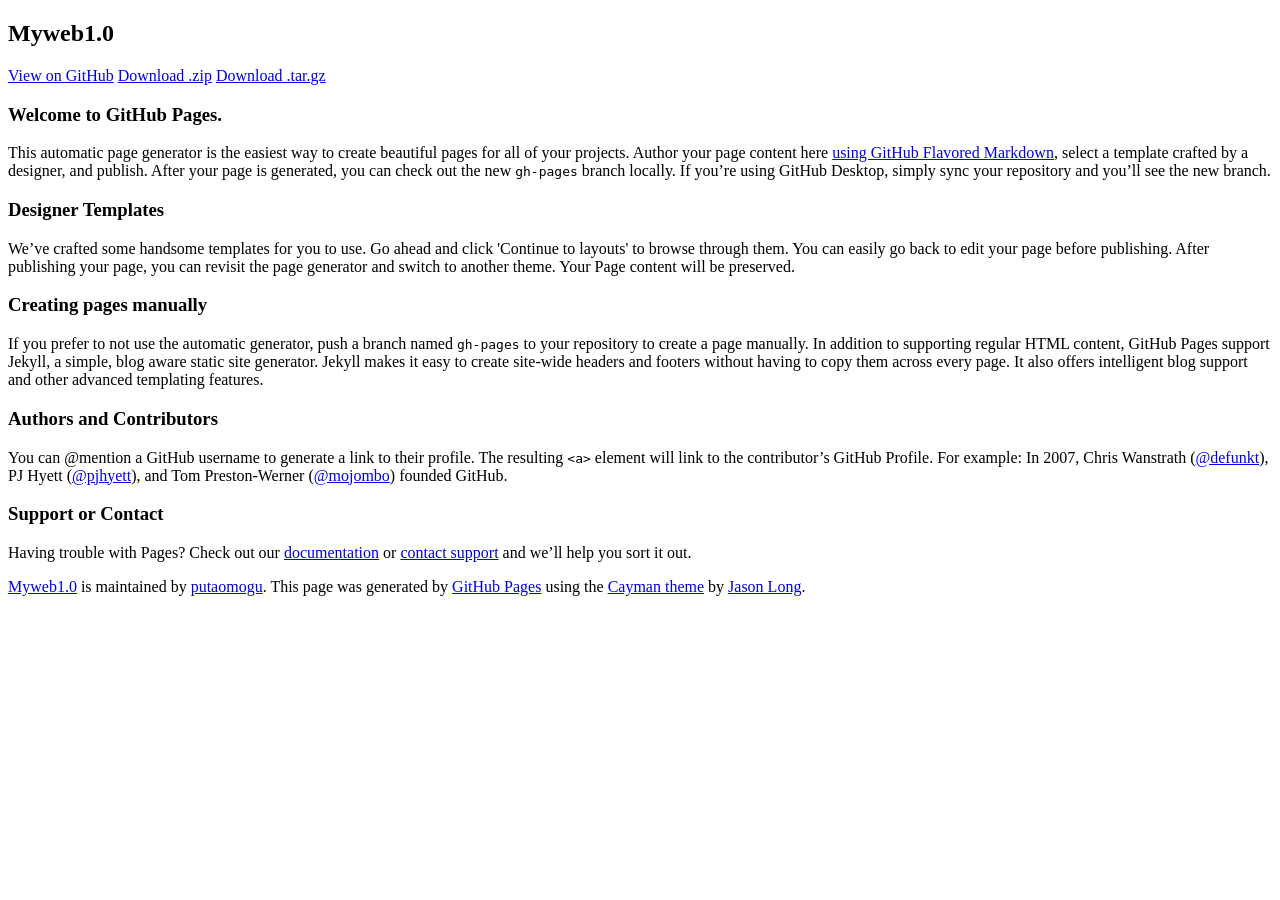
==== index.html @ 84a1b8d9 "Create gh-pages branch via GitHub" ====
<!DOCTYPE html>
<html lang="en-us">
  <head>
    <meta charset="UTF-8">
    <title>Myweb1.0 by putaomogu</title>
    <meta name="viewport" content="width=device-width, initial-scale=1">
    <link rel="stylesheet" type="text/css" href="stylesheets/normalize.css" media="screen">
    <link href='https://fonts.googleapis.com/css?family=Open+Sans:400,700' rel='stylesheet' type='text/css'>
    <link rel="stylesheet" type="text/css" href="stylesheets/stylesheet.css" media="screen">
    <link rel="stylesheet" type="text/css" href="stylesheets/github-light.css" media="screen">
  </head>
  <body>
    <section class="page-header">
      <h1 class="project-name">Myweb1.0</h1>
      <h2 class="project-tagline"></h2>
      <a href="https://github.com/putaomogu/myWeb1.0" class="btn">View on GitHub</a>
      <a href="https://github.com/putaomogu/myWeb1.0/zipball/master" class="btn">Download .zip</a>
      <a href="https://github.com/putaomogu/myWeb1.0/tarball/master" class="btn">Download .tar.gz</a>
    </section>

    <section class="main-content">
      <h3>
<a id="welcome-to-github-pages" class="anchor" href="#welcome-to-github-pages" aria-hidden="true"><span aria-hidden="true" class="octicon octicon-link"></span></a>Welcome to GitHub Pages.</h3>

<p>This automatic page generator is the easiest way to create beautiful pages for all of your projects. Author your page content here <a href="https://guides.github.com/features/mastering-markdown/">using GitHub Flavored Markdown</a>, select a template crafted by a designer, and publish. After your page is generated, you can check out the new <code>gh-pages</code> branch locally. If you’re using GitHub Desktop, simply sync your repository and you’ll see the new branch.</p>

<h3>
<a id="designer-templates" class="anchor" href="#designer-templates" aria-hidden="true"><span aria-hidden="true" class="octicon octicon-link"></span></a>Designer Templates</h3>

<p>We’ve crafted some handsome templates for you to use. Go ahead and click 'Continue to layouts' to browse through them. You can easily go back to edit your page before publishing. After publishing your page, you can revisit the page generator and switch to another theme. Your Page content will be preserved.</p>

<h3>
<a id="creating-pages-manually" class="anchor" href="#creating-pages-manually" aria-hidden="true"><span aria-hidden="true" class="octicon octicon-link"></span></a>Creating pages manually</h3>

<p>If you prefer to not use the automatic generator, push a branch named <code>gh-pages</code> to your repository to create a page manually. In addition to supporting regular HTML content, GitHub Pages support Jekyll, a simple, blog aware static site generator. Jekyll makes it easy to create site-wide headers and footers without having to copy them across every page. It also offers intelligent blog support and other advanced templating features.</p>

<h3>
<a id="authors-and-contributors" class="anchor" href="#authors-and-contributors" aria-hidden="true"><span aria-hidden="true" class="octicon octicon-link"></span></a>Authors and Contributors</h3>

<p>You can @mention a GitHub username to generate a link to their profile. The resulting <code>&lt;a&gt;</code> element will link to the contributor’s GitHub Profile. For example: In 2007, Chris Wanstrath (<a href="https://github.com/defunkt" class="user-mention">@defunkt</a>), PJ Hyett (<a href="https://github.com/pjhyett" class="user-mention">@pjhyett</a>), and Tom Preston-Werner (<a href="https://github.com/mojombo" class="user-mention">@mojombo</a>) founded GitHub.</p>

<h3>
<a id="support-or-contact" class="anchor" href="#support-or-contact" aria-hidden="true"><span aria-hidden="true" class="octicon octicon-link"></span></a>Support or Contact</h3>

<p>Having trouble with Pages? Check out our <a href="https://help.github.com/pages">documentation</a> or <a href="https://github.com/contact">contact support</a> and we’ll help you sort it out.</p>

      <footer class="site-footer">
        <span class="site-footer-owner"><a href="https://github.com/putaomogu/myWeb1.0">Myweb1.0</a> is maintained by <a href="https://github.com/putaomogu">putaomogu</a>.</span>

        <span class="site-footer-credits">This page was generated by <a href="https://pages.github.com">GitHub Pages</a> using the <a href="https://github.com/jasonlong/cayman-theme">Cayman theme</a> by <a href="https://twitter.com/jasonlong">Jason Long</a>.</span>
      </footer>

    </section>

  
  </body>
</html>
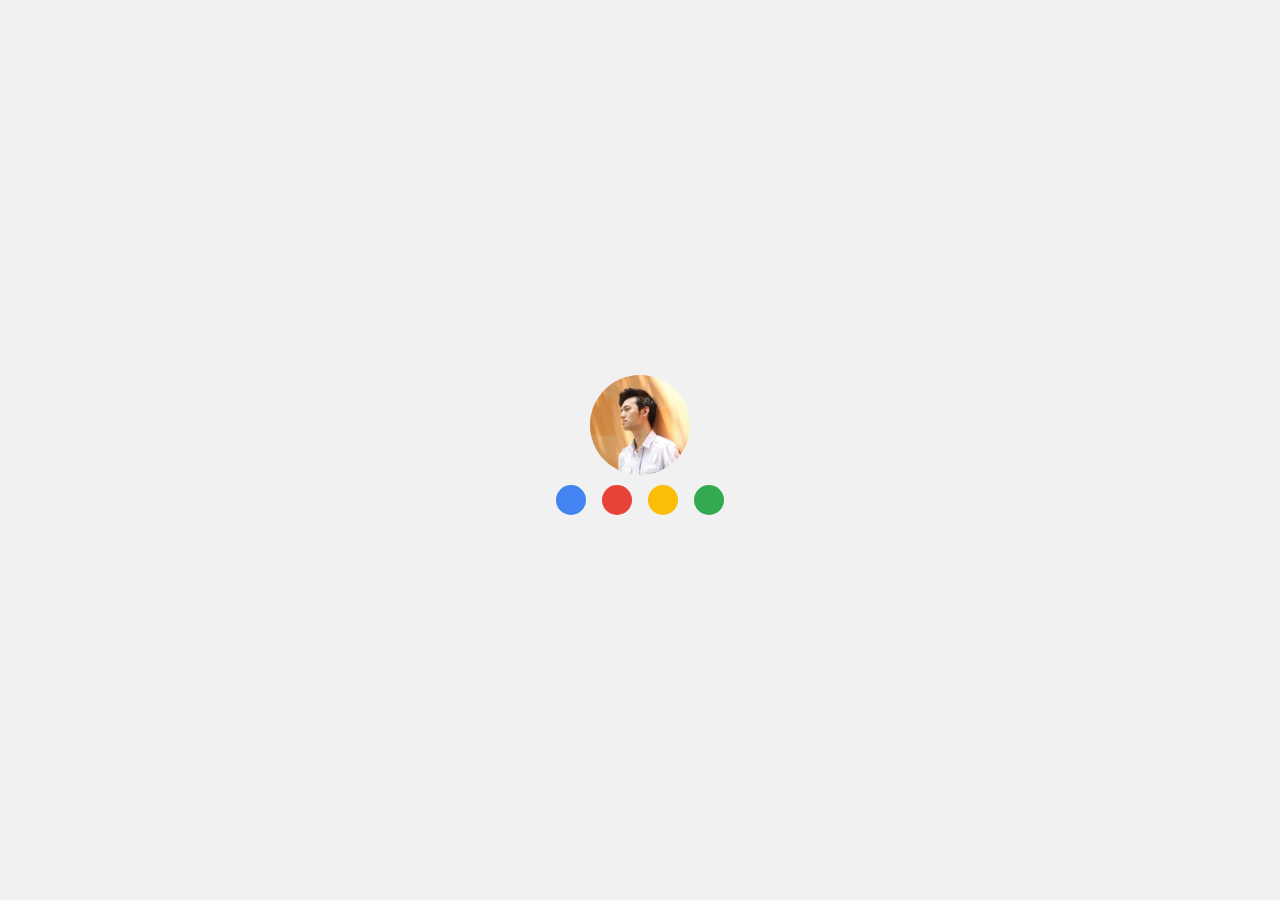
==== commit a3bc7955: "修改首页" ====
--- a/index.html
+++ b/index.html
@@ -1,57 +1,241 @@
-<!DOCTYPE html>
-<html lang="en-us">
-  <head>
-    <meta charset="UTF-8">
-    <title>Myweb1.0 by putaomogu</title>
-    <meta name="viewport" content="width=device-width, initial-scale=1">
-    <link rel="stylesheet" type="text/css" href="stylesheets/normalize.css" media="screen">
-    <link href='https://fonts.googleapis.com/css?family=Open+Sans:400,700' rel='stylesheet' type='text/css'>
-    <link rel="stylesheet" type="text/css" href="stylesheets/stylesheet.css" media="screen">
-    <link rel="stylesheet" type="text/css" href="stylesheets/github-light.css" media="screen">
-  </head>
-  <body>
-    <section class="page-header">
-      <h1 class="project-name">Myweb1.0</h1>
-      <h2 class="project-tagline"></h2>
-      <a href="https://github.com/putaomogu/myWeb1.0" class="btn">View on GitHub</a>
-      <a href="https://github.com/putaomogu/myWeb1.0/zipball/master" class="btn">Download .zip</a>
-      <a href="https://github.com/putaomogu/myWeb1.0/tarball/master" class="btn">Download .tar.gz</a>
-    </section>
-
-    <section class="main-content">
-      <h3>
-<a id="welcome-to-github-pages" class="anchor" href="#welcome-to-github-pages" aria-hidden="true"><span aria-hidden="true" class="octicon octicon-link"></span></a>Welcome to GitHub Pages.</h3>
-
-<p>This automatic page generator is the easiest way to create beautiful pages for all of your projects. Author your page content here <a href="https://guides.github.com/features/mastering-markdown/">using GitHub Flavored Markdown</a>, select a template crafted by a designer, and publish. After your page is generated, you can check out the new <code>gh-pages</code> branch locally. If you’re using GitHub Desktop, simply sync your repository and you’ll see the new branch.</p>
-
-<h3>
-<a id="designer-templates" class="anchor" href="#designer-templates" aria-hidden="true"><span aria-hidden="true" class="octicon octicon-link"></span></a>Designer Templates</h3>
-
-<p>We’ve crafted some handsome templates for you to use. Go ahead and click 'Continue to layouts' to browse through them. You can easily go back to edit your page before publishing. After publishing your page, you can revisit the page generator and switch to another theme. Your Page content will be preserved.</p>
-
-<h3>
-<a id="creating-pages-manually" class="anchor" href="#creating-pages-manually" aria-hidden="true"><span aria-hidden="true" class="octicon octicon-link"></span></a>Creating pages manually</h3>
-
-<p>If you prefer to not use the automatic generator, push a branch named <code>gh-pages</code> to your repository to create a page manually. In addition to supporting regular HTML content, GitHub Pages support Jekyll, a simple, blog aware static site generator. Jekyll makes it easy to create site-wide headers and footers without having to copy them across every page. It also offers intelligent blog support and other advanced templating features.</p>
-
-<h3>
-<a id="authors-and-contributors" class="anchor" href="#authors-and-contributors" aria-hidden="true"><span aria-hidden="true" class="octicon octicon-link"></span></a>Authors and Contributors</h3>
-
-<p>You can @mention a GitHub username to generate a link to their profile. The resulting <code>&lt;a&gt;</code> element will link to the contributor’s GitHub Profile. For example: In 2007, Chris Wanstrath (<a href="https://github.com/defunkt" class="user-mention">@defunkt</a>), PJ Hyett (<a href="https://github.com/pjhyett" class="user-mention">@pjhyett</a>), and Tom Preston-Werner (<a href="https://github.com/mojombo" class="user-mention">@mojombo</a>) founded GitHub.</p>
-
-<h3>
-<a id="support-or-contact" class="anchor" href="#support-or-contact" aria-hidden="true"><span aria-hidden="true" class="octicon octicon-link"></span></a>Support or Contact</h3>
-
-<p>Having trouble with Pages? Check out our <a href="https://help.github.com/pages">documentation</a> or <a href="https://github.com/contact">contact support</a> and we’ll help you sort it out.</p>
-
-      <footer class="site-footer">
-        <span class="site-footer-owner"><a href="https://github.com/putaomogu/myWeb1.0">Myweb1.0</a> is maintained by <a href="https://github.com/putaomogu">putaomogu</a>.</span>
-
-        <span class="site-footer-credits">This page was generated by <a href="https://pages.github.com">GitHub Pages</a> using the <a href="https://github.com/jasonlong/cayman-theme">Cayman theme</a> by <a href="https://twitter.com/jasonlong">Jason Long</a>.</span>
-      </footer>
-
-    </section>
-
-  
-  </body>
-</html>
+<!DOCTYPE html>
+<html>
+ <head>
+   <title>张克贵</title>
+   <meta charset="utf-8">
+   <meta http-equiv="X-UA-Compatible" content="IE=edge"/>
+   <meta name="viewport" content="width=device-width initial-scale=1.0 user-scalable=no maximum-scale=1.0 minimun-scale=1.0">
+   <link rel="stylesheet" type="text/css" href="style/normalize.css">
+   <link rel="stylesheet" type="text/css" href="style/myinfo.css">
+   <link rel="stylesheet" type="text/css" href="style/anim.css">
+   <link rel="stylesheet" type="text/css" href="style/mobile.css">
+   <script type="text/javascript" src="js/jquery-2.0.3.min.js"></script>
+   <script type="text/javascript" src="js/my.js"></script>
+   <script type="text/javascript" src="js/basic.js"></script>
+   <script type="text/javascript" src="js/prefixfree.min.js"></script>
+   <script type="text/javascript">
+       var deviceWidth=document.documentElement.clientWidth;
+       if(deviceWidth>640){
+          deviceWidth=640;
+       }
+       document.documentElement.style.fontSize=deviceWidth/6.4+"px";
+   </script>
+ </head>
+ <body>
+    <div class="wrapper">
+       <div class="loading">
+          <div class="photo"></div>
+          <div class="dots">
+              <ul>
+              	<li class="li_dot_b"><span class="dot1"></span></li>
+              	<li class="li_dot_r"><span class="dot2"></span></li>
+              	<li class="li_dot_y"><span class="dot3"></span></li>
+              	<li class="li_dot_g"><span class="dot4"></span></li>
+              </ul>
+          </div> 
+       </div>
+       <div class="main-container">
+            <div class="header">
+               <div class="top-logo">
+                   <img src="image/top.png">
+               </div>
+               <ul class="nav clearfix">
+                 <li><a href="javascript:void(0)" id="page4" class="menu" data-icon="W">联系</a><!--联系-->
+                </li>
+                 <li><a href="javascript:void(0)" id="page3" class="menu" data-icon="Z">经历</a><!--经历-->
+                  <span class="dividing"></span>
+                </li>
+                 <li><a href="javascript:void(0)" id="page2" class="menu" data-icon="A">个人</a><!--基本信息-->
+                  <span class="dividing"></span>
+                </li>
+                <li>
+                  <a href="javascript:void(0)" id="page1" class="menu active" data-icon="H">首页</a><!--首页-->
+                  <span class="dividing"></span>
+                </li>                 
+              </ul>
+            </div>
+            <div class="content">
+                <!--page1-->
+                <div class="page-panel page1 show">
+                    <div class="top-corner">zkg</div>
+                    <div class="content-l">
+                         <div class="index-cirle cirle"></div>
+                         <div class="s-cirle s-cirle-1 cirle">0101</div>
+                         <div class="s-cirle s-cirle-2 cirle">404</div>
+                         <div class="s-cirle s-cirle-3 cirle">bug</div>
+                         <div class="s-cirle s-cirle-4 cirle">object</div>
+                         <div class="line line1">
+                           <p class="text">程序猿</p>
+                         </div>
+                         <div class="line line2">
+                           <p class="text">鼠标键盘</p>
+                         </div>
+                         <div class="line line3">
+                          <p class="text">编码</p>
+                         </div>
+                     </div>
+                     <div class="content-r">
+                          <div class="tips">欢迎</div>
+                          <div class="face" data-icon="y"></div> 
+                          <div class="talk" data-icon="b">
+                              <p>假如生活欺骗了你，</p>
+                              <p>不要悲伤不要心急。</p>
+                              <p>《代码大全》会一直陪伴着你</p>                                                      
+                          </div>
+                     </div>
+                     <div class="word word1">hello world</div>
+                </div> 
+                <!--page2-->
+                <div class="page-panel page2 hide">
+                     <div class="piano piano-wr">a</div>
+                     <div class="piano piano-wl">b</div>
+                      <div class="piano">c</div>
+                    <div class="piano piano-wr">d</div>
+                     <div class="piano piano-wl">e</div>
+                     <div class="piano piano-wr">g</div>
+                     <div class="piano piano-wl">h</div>
+                     <div class="piano">i</div>
+                     <div class="piano piano-wr">j</div>
+                     <div class="piano piano-wl">l</div>
+                     <div class="piano piano-wr">m</div>
+                     <div class="piano piano-wl">n</div>
+                     <div class="piano">o</div>
+                     <div class="piano piano-wr">r</div>
+                     <div class="piano piano-wl">s</div>
+                     <div class="piano">t</div>
+                     <div class="music-bottom">
+                        <p class="xianpu">
+                            <span class="yinfu">n</span>
+                            <span class="yinfu">q</span>
+                            <span class="yinfu">z</span>
+                            <span class="yinfu">n</span>
+                            <span class="yinfu">r</span>
+                            <span class="yinfu">y</span>
+                            <span class="yinfu">n</span>
+                            <span class="yinfu">s</span>
+                         </p>
+                                                             
+                     </div>
+                     <div class="music-answer hide" id="music_answer"></div>
+                     <div class="huanhu hide" id="huanhu"></div>      
+                </div>
+                <!--page3-->
+                <div class="page-panel page3 hide">
+                    <div class="page3-main">
+                      <div class="panel-bubble">
+                          <div class="bubble bubble1" data-tag="bubble-info-1">
+                            <div class="bubble-top">
+                              </br>
+                              what</br>can</br>i</br>do
+                            </div>
+                            <div class="bubble-tottom"></div>
+                          </div>
+                          <div class="bubble bubble2" data-tag="bubble-info-2">
+                            <div class="bubble-top">
+                              </br>
+                              what</br>did</br>i</br>do
+                            </div>
+                            <div class="bubble-tottom"></div>
+                          </div>
+                          <div class="bubble bubble3" data-tag="bubble-info-3">
+                            <div class="bubble-top">
+                              </br>
+                              what</br>do</br>i</br>want</br>to</br>do
+                            </div>
+                            <div class="bubble-tottom"></div>
+                          </div>
+                      </div>
+                      <div class="book">
+                        <div class="left-l"></div>
+                        <div class="left-r"></div>
+                      </div>
+                    </div>  
+                    <div class="bubble-info bubble-info-1 hide">
+                         <div class="close">X</div>
+                         <div class="bubble-info-content">
+                           <div class="html item tag">html</div>
+                           <div class="item item-o">
+                             <div class="javascript tag">js</div>
+                             <div class="css tag">css</div>
+                           </div>
+                           <div class="android item tag">android</div>
+                         </div>
+                    </div>
+                    <div class="bubble-info bubble-info-2 hide">
+                          <div class="close">X</div>
+                          <div class="bubble-info-content">
+                            <div class="project-item">
+                                <div class="title">荆州电子政务服务一体化平台</div>
+                                <div class="project-i">
+                                     <a href="javascript:void(0)" onclick="alert('没有的，你放弃吧')">全文</a>
+                                </div>
+                            </div>
+                            <div class="project-item">
+                                <div class="title">黄冈网上办事服务平台</div>
+                                <div class="project-i">
+                                     此处省略1000字......
+                                </div>
+                            </div>
+                            <div class="project-item">
+                                <div class="title">湖北省三支一扶信息管理系统</div>
+                                <div class="project-i">
+                                    能不能给我一首歌的时间，容我想想
+                                </div>
+                            </div>
+                          </div>  
+                    </div>
+                    <div class="bubble-info bubble-info-3 hide">
+                          <div class="close">X</div>
+                          <div class="bubble-info-content">
+                            <div class="target html">html5</div>
+                            <div class="target net">移动互联网</div>
+                            <div class="target android-do">android</div>
+                          </div> 
+                    </div>
+                </div>
+                <!--page4-->
+                <div class="page-panel page4 hide">
+                    <div class="wantyou">
+                        <div class="ep contact" id="phone">
+                          <p>正常版</p>
+                          <div class="see">
+                            <a href="download/resume-normal.docx">下载</a>
+                         </div>
+                       </div>
+                       <div class="resume contact" id="resume">
+                          <p>淘宝版</p>
+                          <div class="see">
+                            <a href="download/taobao-resume.pdf">下载</a>
+                        </div>
+                       </div>
+                       <div class="app contact" id="app">
+                          <p>安卓版</p>
+                          <div class="see">
+                            <a href="download/MyApp.apk">下载</a> 
+                          </div>
+                      </div>
+                    </div>
+                    <div class="wantyou-tip wantyou-h">
+                        <h1>I WANT YOU!</h1>
+                    </div>
+                    <div class="want-button wantyou-h" id="want">YES</div>
+                </div>
+               </div>              
+               <div id="click-effect-mask" class="click-effect"></div>    
+         </div>
+         <!--end of content-->
+    </div>
+    <!--end of main-container-->
+ </body>
+ <script type="text/javascript">
+    $(document).ready(function(){
+         if(!!window.ActiveXObject || "ActiveXObject" in window){ 
+           $("#wrapper").remove();
+           document.write("<h1>不要用IE，说了不要用</h1>");
+         } 
+         else{
+          my.init();
+         }        
+     });
+ </script>
+</html>
--- a/style/myinfo.css
+++ b/style/myinfo.css
@@ -0,0 +1,1016 @@
+html,body,.wrapper{
+	height: 100%;
+	width: 100%;
+}
+p{
+    margin: 0px;
+    padding:0px;
+}
+@font-face{
+    font-family: "orange";
+    src:url("orange juice 2.0.ttf") format("truetype");
+    font-weight: normal;
+    font-style: normal;
+}
+@font-face{
+	font-family: "heydings_icons";
+	src:url("heydings_icons.ttf") format("truetype");
+	font-weight: normal;
+    font-style: normal;
+}
+@font-face{
+	font-family: "music";
+	src:url("musicele.ttf") format("truetype");
+	font-weight: normal;
+    font-style: normal;
+}
+body{
+	overflow: hidden;
+    font-family: "Helvetica neue",Helvetica,Tahoma,"lantinghei sc","Microsoft Yahei", sans-serif;
+    color: #333;
+    background-color: #f1f1f1;
+    -webkit-font-smoothing: antialiased;
+}
+.loading{
+    position: absolute;
+    left: 50%;
+    top:50%;
+    transform:translate(-92px,-75px);
+}
+.photo{
+	width: 100px;
+    height: 100px;
+    background: url("../image/photo.jpg") no-repeat;
+    border-radius: 50%;
+    background-size: cover;
+    margin: 0 auto;   
+    animation:photo_show 0.4s ease-in-out;
+}
+.photo_hide{	
+    animation:photo_hide 0.6s ease-in-out 1s both;
+}
+.dots{
+	margin: 10px 0;
+}
+.dots ul:after{
+	content: "";
+	display: block;
+	width: 100%;
+	height: 0;
+	clear: both;
+}
+.dots ul{
+    width: 184px;
+    list-style: none;
+    margin: 0;
+    padding: 0;
+}
+.dots ul li{
+	float: left;
+	margin: 0 8px;
+	transition:all 0.5s linear;
+}
+.dots ul li span{
+    display: block;
+    width: 30px;
+    height: 30px;
+    border-radius: 50%;
+    transition:transform 3s ease-in;
+}
+/*原点跳动*/
+.li_dot_b{
+    animation:dot_jump 2000ms linear 1000ms infinite;
+}
+.li_dot_r{
+    animation:dot_jump 2000ms linear 1300ms infinite;
+}
+.li_dot_y{
+    animation:dot_jump 2000ms linear 1600ms infinite;
+}
+.li_dot_g{
+    animation:dot_jump 2000ms linear 1900ms infinite;
+}
+/*原点移动出屏幕*/
+.li_dot_b_roll{
+    animation:dot_roll 800ms ease-in 700ms both;
+}
+.li_dot_r_roll{
+    animation:dot_roll 800ms ease-in 500ms both;
+}
+.li_dot_y_roll{
+    animation:dot_roll 800ms ease-in 300ms both;
+}
+.li_dot_g_roll{
+    animation:dot_roll 800ms ease-in 100ms both;
+}
+.dot1{
+	background-color: #4284F1;
+	animation:dot_show 500ms linear 200ms both;
+}
+.dot2{
+	background-color: #E94236;
+	animation:dot_show 500ms linear 400ms both;
+}
+.dot3{
+	background-color: #FBBD06;
+	animation:dot_show 500ms linear 600ms both;
+}
+.dot4{
+	background-color: #33A952;
+	animation:dot_show 500ms linear 800ms both;
+}
+.main-container{
+    position: relative;
+    width: 100%;
+    height: 100%;
+	opacity: 0;	
+    transition:transform 1s ease-in-out 0s;
+    transform:translateX(-100%);
+    display: -webkit-box;
+    display: -moz-box;
+    display: -ms-box;
+    display: -ms-flexbox;
+    display: -o-box;
+    display: box;
+    -webkit-box-orient: vertical;
+    -moz-box-orient: vertical;
+    -ms-box-orient: vertical;
+    -o-box-orient: vertical;
+    box-orient: vertical;
+}
+.main-container_show{    
+    transform:translate(0%);
+    opacity: 1;
+}
+.header{
+	padding: 5px 0px;
+    font-size: 0.3rem;
+	background-color: #343434;	
+    transform:translateX(-100%);
+    display: flex;
+    justify-content: space-between;
+    align-items: center;
+}
+.header .top-logo img{
+    width: 1.2rem;
+    margin: 0.1rem 0;
+}
+.content{	
+    -webkit-box-flex:1;
+    -moz-box-flex:1;
+    -ms-box-flex:1;
+    -o-box-flex:1;
+    box-flex:1;
+    flex:1;
+    transform:translateX(-100%);
+	overflow: hidden;
+   /* height: 100%;*/
+}
+.page-panel{
+    position: absolute;
+    display: flex;
+    left: 0;
+    top: 0;
+    bottom: 0;
+    right: 0;
+    opacity: 0;
+    overflow: hidden;
+    background-color: #fff;
+}
+.page1{
+	opacity: 1;
+    z-index: 20;
+    flex-direction: column;
+    background-color: #f7f7f7;
+}
+.page1 .content-r .talk p{
+     font-size: 0.25rem;
+}
+.page2{
+   justify-content: center;
+   align-items: flex-start;
+   flex-wrap:wrap;
+   z-index: 19;
+   flex-direction: column;
+}
+.page2 .piano{
+	position: relative;
+    width: 2.5rem;
+    height: 0.48rem;  
+    background-color: #000;
+    color: #fff;
+    font-size: 25px;
+    display: flex;
+    border-bottom: 1px solid #fff;
+    align-items: flex-end;
+    flex-direction: column;
+    justify-content: flex-end;
+}
+.page2 .piano-wl:before{
+   content: "";
+   display: block;
+   position: absolute;
+   background-color: #fff;
+   top:0;
+   left: 0;
+   width: 60%;
+   height: 40%;
+} 
+.page2 .piano-wr:after{
+   content: "";
+   display: block;
+   position: absolute;
+   background-color: #fff;
+   width: 60%;
+   height: 40%;
+   bottom: 0;
+   left: 0;
+   top: 60%;
+}
+.page2 .music-bottom{
+    position: absolute;
+    right: 10px;
+    top: 0px;
+    width: 1rem;
+    left: initial;
+    text-align: center;
+}
+.page2 .piano:hover{
+	background-color: #585353;
+	cursor: pointer;
+}
+.xianpu{
+	font-family: "music";
+    text-align: center;
+    bottom: 0px;
+    color: #B33A3A;
+    font-size: 18px;
+}
+.music-answer{
+    position: absolute;
+    text-align: center;
+    bottom: 0.6rem;
+    height: 1rem;
+    line-height: 1rem;
+    left: 50%;   
+    transform:translateX(-1.5rem);
+    z-index: 999;
+    color: #217EA7;
+    font-weight: bold;
+    font-size: 60%;
+    background-color: transparent;  
+    transition:transform 0.5s ease 0s;
+}
+.music-answer.hide{
+    transform:translate(-1.5rem,180%);
+}
+.music-answer.show{
+    opacity: 1;   
+    transform:translate(-1.5rem,0%);
+}
+.huanhu{
+    transition:transform 0.5s ease 0s;
+    height: 70px;
+    position: absolute;
+    width: 100%;
+    left: 0px;
+    bottom: 0px; 
+    background: url("../image/huanhu.jpg") repeat-x;
+}
+.huanhu.hide{
+    transform: translateY(100%);
+}
+.huanhu.show{
+    opacity: 1; 
+    transform: translateY(0%);
+}
+.xianpu .yinfu{
+    font-family: "music";
+    font-size: 200%;
+    display: inline-block;
+    margin:15px;
+    transition:transform 0.5s ease 0s;
+}
+.page3{
+    z-index: 18; 
+    perspective: 800;
+    -webkit-perspective: 800;
+    -moz-perspective: 800;
+    -o-perspective: 800;
+    -ms-perspective: 800;
+}
+.page3 .page3-main{
+   margin:auto;
+}
+.page3 .panel-bubble{
+   display: flex;
+   justify-content: center;
+   margin-top: 0.5rem;
+}
+.page3 .bubble{
+    margin: 10px;  
+    transform: rotateX(90deg);  
+    transform-origin: bottom;
+    z-index: 7;
+    opacity: 0;
+}
+/*气泡显示*/
+.main-container_show .content .page3.show .bubble1{
+    animation:bubble-show 0.5s ease-in 0.5s both;
+}
+.main-container_show .content .page3.show .bubble2{
+    animation:bubble-show 0.5s ease-in 0.6s both;
+}
+.main-container_show .content .page3.show .bubble3{
+    animation:bubble-show 0.5s ease-in 0.7s both;
+}
+/*气泡隐藏*/
+.main-container_show .content .page3.hide .bubble1{
+    animation:bubble-hide 0.5s ease-in 0s both;
+}
+.main-container_show .content .page3.hide .bubble2{
+    animation:bubble-hide 0.5s ease-in 0s both;
+}
+.main-container_show .content .page3.hide .bubble3{
+    animation:bubble-hide 0.5s ease-in 0s both;
+}
+.page3 .bubble .bubble-top{
+    width: 1.5rem;
+    height: 1.5rem;
+    background-color: #eee;
+    border-radius: 50%;
+    text-align: center;
+    color: #fff;
+    font-size: 25px;  
+    transition:all 0.3s ease 0s;
+    cursor: pointer;
+}
+.page3 .bubble .bubble-tottom{
+    width: 0px;
+    height: 0px;
+    border: 0.75rem solid transparent;
+    border-top: 200px solid #EEEEEE;
+    border-bottom: 0px;
+    margin-top: -43%;
+}
+.page3 .bubble1 .bubble-top{
+    background-color: #8AADC7;
+}
+.page3 .bubble .bubble-top:hover{
+    color:#947272;
+}
+.page3 .bubble-info{
+    width: 94%;
+    height: 94%;
+    margin-left: 3%;
+    margin-top: 3%;
+    z-index: 999;
+    position: absolute;
+    background-color: #EAA4A4;   
+   transition:transform 0.3s ease 0s;
+}
+.page3 .bubble-info-1{ 
+    transform-origin: top left;
+    left: -5%;
+    top: 0%;
+    background-color: #8AADC7;
+}
+.page3 .bubble-info .close{
+    position: absolute;
+    width: 0.3rem;
+    height: 0.3rem;
+    top: -0.1rem;
+    right: -0.1rem;
+    border-radius: 50%;
+    cursor: pointer;
+    font-size: 20px;
+    text-align: center;
+    line-height: 0.3rem;
+    font-family: "heydings_icons";
+    z-index: 99;
+}
+.bubble-info-content{
+    padding: 0.15rem;
+    box-sizing: border-box;
+    height: 100%;
+    flex-direction: column;
+    display: flex;
+    border: 1px solid #F7EAEA;
+}
+.bubble-info-content .item{
+    flex-grow: 1;
+    margin: 2px;
+}
+.bubble-info-content .item-o{
+    display: -webkit-box;
+    display: -moz-box;
+    display: -ms-box;
+    display: -o-box;
+    display: box;
+}
+.bubble-info-content .html{
+    background-color: #F7F7F7;
+    text-align: center;
+    position: relative;
+    background: -webkit-linear-gradient(-135deg,transparent 27px,#f7f7f7 0);
+}
+.bubble-info-content .tag{
+    position: relative;
+    display: flex;
+    justify-content: center;
+    align-items: center;
+}
+.bubble-info-content .tag:after {
+    content: "";
+    display: block;
+    position: absolute;
+    font-size: 12px;
+    bottom: 0px;
+    right: 0px;
+    color: #3F4146;
+}
+.bubble-info-content .javascript{
+    text-align: center;
+    margin-right: 4px;
+    background-color: #F7D5D5;
+    -webkit-box-flex: 1;
+    
+}
+.bubble-info-content .css{
+    text-align: center;
+    background-color: #BCE2EF;
+    -webkit-box-flex: 1;
+}
+.bubble-info-content .android{
+    text-align: center;
+    background: -webkit-linear-gradient(135deg,transparent 27px,#FBE8C7 0);
+}
+.bubble-info-content .project-item{
+   font-size: 22px;
+   flex: 1;
+   display: -webkit-box;
+   -webkit-box-orient: vertical;
+   margin: 2px;
+}
+.bubble-info-content .project-item .title{
+   background-color: #fff;
+   border-radius: 3px 3px 0px 0px;
+}
+.bubble-info-content .project-item .project-i{
+    -webkit-box-flex: 1;
+    border: 1px solid #fff;
+    border-radius: 0px 0px 3px 3px;
+    color: #fff;
+    display: flex;
+    justify-content: center;
+    align-items: center;
+}
+.bubble-info-content .project-item .project-i a{
+    color: #fff;
+}
+.bubble-info-content .target{
+   position: relative;
+   font-size: 45px;
+   flex: 1;
+   background-color: #F9F6F6;
+}
+.bubble-info-content .net:after{
+    content: "";
+    position: absolute;
+    left: 0;
+    top: 0;
+    right: 0;
+    bottom: 0;
+    background-color: #DEC59D;
+    z-index: -1;
+    transform: skewY(-20deg);
+}
+.bubble-info-content .target.html{
+   z-index: 2;
+   text-align: left;
+}
+.bubble-info-content .target.net{
+    z-index: 3;
+    text-align: center;
+    display: flex;
+    justify-content: center;
+    align-items: center;
+}
+.bubble-info-content .target.android-do{
+    z-index: 2;
+    text-align: right;
+    display: flex;
+    justify-content: flex-end;
+    align-items: flex-end;
+}
+.page3 .bubble-info-1 p{
+    font-size: 30px;
+}
+.page3 .bubble-info-1.hide{
+    transform: rotateZ(90deg);
+}
+.page3 .bubble-info-1.show{
+    left: 0%;
+    transform: rotateZ(0deg);
+}
+
+.page3 .bubble-info-2{
+    right: -3%;
+    top: 0%;
+    transform-origin:top right;
+    background-color: #DE9D9D;
+}
+.page3 .bubble-info-2.hide{
+     transform: rotateZ(-90deg);
+}
+.page3 .bubble-info-2.show{
+     right: 3%;
+    transform: rotateZ(0deg);
+}
+
+.page3 .bubble-info-3{
+    right: -3%;
+    top: 0%;
+    transform-origin:top right;
+    background-color: #DEC59D;
+}
+.page3 .bubble-info-3.hide{
+     transform: rotateZ(-90deg);
+}
+.page3 .bubble-info-3.show{
+     right: 3%;
+    transform: rotateZ(0deg);
+}
+.page3 .bubble:hover{
+   transform:scale(1.5);
+}
+.page3 .bubble1 .bubble-tottom{
+    border-top: 2.2rem solid #8AADC7;
+}
+.page3 .bubble2 .bubble-top{
+    background-color: #DE9D9D;
+}
+.page3 .bubble2 .bubble-tottom{
+    border-top: 2.2rem solid #DE9D9D;
+}
+.page3 .bubble3 .bubble-top{
+    background-color: #DEC59D;
+}
+.page3 .bubble3 .bubble-tottom{
+    border-top: 2.2rem solid #DEC59D;
+}
+.page3 .book{
+    transform:rotateX(80deg) translateY(-2rem);
+    transform-style: preserve-3d;
+    z-index: 6;
+}
+.page3 .book:after{
+    content: "";
+    display: block;
+    clear:both;
+}
+.page3 .book .left-l,.page3 .book .left-r{
+    width: 50%;
+    height: 2.2rem;
+    background-color: #A2A2A2;
+    float: left;
+}
+.page3.show .book .left-r{
+	transition:transform 0.6s ease-in 0.3s;
+	transform:rotateY(0deg);
+}
+/*page3隐藏后书合并*/
+.page3.hide .book .left-r{
+	transition:transform 0.6s ease-in 0s;
+	transform:rotateY(-180deg);
+}
+.page3.hide .bubble-info-1.show{
+    transform: rotateZ(90deg);
+}
+.page3.hide .bubble-info-2.show{
+    transform: rotateZ(-90deg);
+}
+.page3.hide .bubble-info-3.show{
+    transform: rotateZ(-90deg);
+}
+.page3 .book .left-r{
+     background-color: #CCC8C8;
+     transform: rotateY(-180deg);
+     transform-origin: 0%;
+}
+.page4{
+    z-index: 17;
+    justify-content: center;
+    align-items: center;
+    flex-direction: column;
+}
+.page4 .wantyou{
+    position: relative;
+    width: 4rem;
+    height: 4rem;
+    background: url("../image/wantyou.jpg");
+    background-size: cover;
+    border-radius: 50%;
+} 
+.page4 .wantyou-tip{
+    margin: 5px;
+}
+.page4 .want-button{
+    width: 1.2rem;
+    height: 1.2rem;
+    text-align: center;
+    line-height: 1.2rem;
+    color: #fff;
+    text-shadow: 2px 2px 3px #501717;
+    font-size: 25px;
+    border-radius: 50%;
+    border: 2px solid #A29292;
+    background-color: #FF5858;
+    background: 
+    radial-gradient(center,circle,#F37979,#DE2A2A);
+    cursor: pointer;
+    transition:all 0.5s ease 0s;
+}
+.page4 .want-button:hover{
+    border:2px solid #CE1E1E;
+    box-shadow: 3px 3px 9px #967C7C;
+    color: #FDB3C3;
+}
+.page4 .contact{
+    text-align: center;
+    color: #fff;
+    width: 1.2rem;
+    height: 1.2rem;
+    top: 50%;
+    left: 50%;  
+    transform: translate(-0.6rem,-0.6rem);
+    line-height: 1.2rem;
+    font-size: 20px;
+    position: absolute;
+    background-color: #1E5C86;
+    border-radius: 50%;
+    opacity: 0;
+    cursor: pointer;
+    transition:all 0.5s ease;
+}
+
+.page4 .contact .see{
+    width: 1.2rem;
+    height: 0.4rem;
+    line-height: 0.4rem;
+    background-color: #58A;
+    bottom: -50%;
+    left: 50%;
+    position: absolute;
+    border-radius: 3px;
+    opacity: 0;
+    font-size: 15px;
+    transform:translate(-0.6rem,0.3rem);
+}
+.page4 .contact .see a{
+    text-decoration: none;
+    color: #fff;
+}
+.page4 .contact .see a:hover{
+    text-decoration: underline;
+    color: #D03981;
+}
+.page4 .contact .see:before{
+    content: "";
+    display: block;
+    width: 0px;
+    height: 0px;
+    border: 0.2rem solid transparent;
+    border-bottom: 0.2rem solid #58A;
+    position: absolute;
+    top: -90%;
+    left: 50%;
+    transform: translateX(-0.2rem);
+}
+
+.main-container_show .page4 .ep.show{
+    opacity: 1;
+    transition:all 0.5s ease 0.2s;
+    transform:translate(-220%,200%);
+}
+.main-container_show .page4 .ep.show .see{
+    transition:all 0.5s ease 0.9s;
+    transform:translate(-0.6rem,0.3rem);
+    opacity: 1;
+}
+.main-container_show .page4 .app.show{
+    opacity: 1;
+    transition:all 0.5s ease 0.3s;
+    transform:translate(-50%,250%);
+}
+.main-container_show .page4 .app.show .see{
+    transition:all 0.5s ease 0.9s;
+    transform:translateY(-0.6rem,0.3rem);
+    opacity: 1;
+}
+.main-container_show .page4 .resume.show{
+    opacity: 1;
+    transition:all 0.5s ease 0.4s;
+    transform: translate(120%,200%);
+}
+.main-container_show .page4 .resume.show .see{
+    transition:all 0.5s ease 0.9s;
+    transform:translate(-0.6rem,0.3rem);
+    opacity: 1;
+}
+.page4 .wantyou-h{
+  transition:all 0.5s ease 0s;
+}
+.page4 .wantyou-h h1{
+    font-size: 30px;
+}
+.main-container_show .page4 .wantyou-hide{
+  opacity: 0;
+  transform:scale(0);
+}
+/*page4隐藏后恢复*/
+.main-container_show .content .page4.hide .ep{
+  transition:all 0.5s ease 0s;
+  transform: translate(150%,-150%);
+  opacity: 0;
+}
+.main-container_show .content .page4.hide .app{
+  transition:all 0.5s ease 0s;
+  transform: translate(0%,-210%);
+  opacity: 0;
+}
+.main-container_show .content .page4.hide .resume{
+  transition:all 0.5s ease 0s;
+  transform: translate(-150%,150%);
+  opacity: 0;
+}
+.main-container_show .content .page4.hide .wantyou-hide{
+  opacity: 1;
+  transform:scale(1);
+}
+.page1.show{
+	animation:page1-show 500ms linear 0ms both;
+}
+.page1.hide{
+	animation:page1-hide 500ms linear 0ms both;
+}
+.page2.show{
+	animation:page2-show 500ms linear 0ms both;
+}
+.page2.hide{
+	animation:page2-hide 500ms linear 0ms both;
+}
+.page3.show{
+	animation:page3-show 500ms linear 0ms both;
+}
+.page3.hide{
+	animation:page3-hide 500ms linear 0ms both;
+}
+.page4.show{
+	animation:page4-show 500ms linear 0ms both;
+}
+.page4.hide{
+	animation:page4-hide 500ms linear 0ms both;
+}
+.content .content-l{
+	flex-grow:1.5;
+	position: relative;
+}
+.page1 .top-corner{
+    width: 2rem;
+    height: 0.45rem;
+    line-height: 0.45rem;
+    position: absolute;
+    top: 0;
+    left: 0;
+    background-color: #D84E5B;
+    color: #fff;
+    font-size: 30px;
+    transform: rotate(-45deg) translate(-25%,-60%);
+    text-align: center;
+    z-index: 999;
+}
+.index-cirle{
+    width: 2rem;
+    height: 2rem;
+    background-color: #40A7DE;
+    transform:translate(-1rem,-1rem);
+    z-index: 5!important;
+    background: url("../image/cxy.jpg");
+    background-size: cover;
+}
+.s-cirle{
+    width: 1.2rem;
+    height: 1.2rem;
+    line-height: 1.2rem;
+	background-color: #40A7DE;
+	color: #fff;
+    font-size: 20px;
+    text-align: center;
+    transform: translate(-0.6rem,-0.6rem);
+}
+.main-container_show .content .show .s-cirle-1{
+    transition:all 500ms ease-in 1000ms;
+    transform:translate(-100%,-220%) rotate(720deg);
+}
+.main-container_show .content .show .s-cirle-2{
+    transition:all 500ms ease-in 1100ms;
+    transform:translate(-220%,-120%) rotate(720deg);
+}
+.main-container_show .content .show .s-cirle-3{
+    transition:all 500ms ease-in 1200ms;
+    transform:translate(-220%,40%) rotate(720deg);
+}
+.main-container_show .content .show .s-cirle-4{
+    transition:all 500ms ease-in 1300ms;
+    transform:translate(-80%,130%) rotate(720deg);
+}
+.main-container_show .page1.show .line1{
+     transform:rotate(-30deg) translate(0.4rem,-0.9rem);
+     opacity: 1;
+}
+.main-container_show .page1.show .line2{
+     opacity: 1;
+}
+.main-container_show .page1.show .line3{
+    transform:rotate(30deg) translate(0.4rem,0.5rem);
+     opacity: 1;
+}
+.line{
+    position: absolute;
+    right: 0px;
+    top:50%;
+    text-align: center;
+    line-height: 0.4rem;
+    width: 1.8rem;
+	transition:all 0.3s ease 2000ms;
+	opacity: 0;
+    transform:translateY(-0.2rem);
+}
+.line1{
+    transform-origin: left bottom;
+    transform:translateY(-0.9rem);
+}
+.line3{
+     transform-origin: left top;
+     transform:translateY(0.5rem);
+}
+.line .text{
+    font-size: 0.3rem;
+    border-bottom: 1px solid #45A6FF;
+}
+.cirle{
+	position: absolute;
+	left: 50%;
+	top:50%;
+	border-radius: 50%;
+	z-index: 4;
+}
+.page1 .content-r{
+    position: relative;
+	flex-grow:0.5;
+	display: flex;
+	justify-content: center;
+    align-items: center;
+    box-sizing: border-box;
+}
+.page1 .word{
+     position: absolute;
+     font-family: "orange";
+     font-size: 500%;
+     transition:all 0.5s ease 0.6s;
+}
+.page1 .word1{
+    color: #373737;
+    z-index: -1;
+    right: 0.2rem;
+    bottom: 0.2rem;
+    opacity: 0.3;
+    font-size: 35px;
+}
+.page1 .content-r .tips{   
+    position: absolute;
+    right: 0;
+    top: 15%;
+    width: 1rem;
+    height: 1rem;
+    font-size: 18px;
+    text-align: center;
+    line-height: 1rem;
+    transform: rotate(-30deg);
+}
+.page1 .content-r .tips:after{
+    content: "b";
+    left: 0;
+    right: 0;
+    top: 0;
+    bottom: 0;
+    position: absolute;
+    font-size: 1rem;
+    font-family:"heydings_icons";
+}
+.page1 .content-r .face{
+   font-size: 0.8rem;
+}
+.page1 .content-r .face:after{
+	transform: rotateX(90deg);
+}
+.page1 .content-r .face:after{
+  content: attr(data-icon);
+  display: block;
+  font-family:"heydings_icons";
+  color: #40A7DE;
+}
+.main-container_show .page1.show .face:after{
+	transition:all 0.5s ease 1800ms;
+	transform:rotateX(0deg);
+}
+.page1 .content-r .talk{
+    opacity: 0;
+    transform:translateX(30px);
+}
+.main-container_show .page1.show .talk{
+	transition:all 0.5s ease 2000ms;
+	transform:translateX(0px);
+	opacity: 1;
+}
+.footer{
+	height: 40px;
+	background-color: #6C6F71;
+	transform:translateX(-100%);
+}
+.main-container_show .header{
+	transition:transform 1s linear 0s;	
+	transform:translateX(0%);
+}
+.main-container_show .content{
+	transition:transform 1s linear 0.2s;
+	transform:translateX(0%);
+}
+.main-container_show .footer{
+	transition:transform 1s linear 0.4s;
+	transform:translateX(0%);
+}
+ul.nav{
+    list-style: none;
+    margin: 0;
+    padding: 0;
+}
+ul.nav li{
+    float: right;
+}
+ul.nav li a{
+	z-index: 9;
+	position: relative;
+    text-decoration: none;
+    display: block;
+    width: 1.2rem;
+    height: 0.4rem;
+    line-height: 0.4rem;
+    color: #fff;
+    text-align: center;
+    outline: none;
+    float: left;
+}
+ul.nav li a.menu.active{
+    color: #10BDCC;
+    font-weight: bold;
+}
+ul.nav li a[class="menu"]:hover{
+    color:#CCD6FD;
+}
+ul.nav li a[class="menu"]:hover:before{
+   transform:rotate(360deg);
+}
+ul.nav li a:before{
+	content: attr(data-icon);
+	font-family: "heydings_icons";
+	margin-right: 2px;
+	transition:all 0.3s ease 0s;
+}
+.dividing{
+	display: inline-block;
+    height: 0.4rem;
+    width: 0px;
+    border: 1px solid #eee;
+    transform: rotate(10deg);
+}
+.click-effect{
+	position: absolute;
+    width: 10px;
+    height: 10px;
+    background-color: #D6DEF3;
+    z-index: 8;
+    left: 0;
+    top: 0;
+    border-radius: 50%;
+    opacity: 0;
+}
+.click-effect-active{
+   animation:click-effect-active 400ms linear;
+}
+.clearfix:after{
+  content: "";
+  display: block;
+  clear: both;
+}
--- a/style/anim.css
+++ b/style/anim.css
@@ -0,0 +1,181 @@
+@keyframes photo_show{
+   0%{
+   	opacity: 0;
+    transform:scale(5);
+   }
+   100%{
+   	opacity: 1;
+   	transform:scale(1);
+   }
+}
+@keyframes dot_show{
+  0%{
+    transform:scale(0);
+  }
+  80%{
+    transform:scale(1.5);
+  }
+  100%{
+    transform:scale(1);
+  }
+}
+@keyframes dot_jump{
+	0%{
+       transform:translateY(0px);
+	}
+  25%{
+       transform:translateY(15px);
+	}
+	50%{
+       transform:translateY(0px);
+	}
+	75%{
+       transform:translateY(-15px);
+	}
+	100%{
+       transform:translateY(0px);
+	}
+}
+
+@keyframes dot_roll{
+  0%{
+       transform:translate(0px,0px);
+       opacity: 1;
+  }
+  100%{
+       transform:translateX(1000px);
+       opacity: 0;
+  }
+}
+
+@keyframes photo_hide{
+  0%{
+       transform:rotate(0deg) scale(1);
+  }
+  100%{
+       transform:rotate(360deg) scale(0);
+  }
+}
+
+@keyframes click-effect-active{
+  0%{
+       transform:scale(0);
+       opacity:0;
+  }
+  40%{
+       transform:scale(6);
+       opacity:0.2;
+  }
+  60%{
+       transform:scale(12);
+       opacity:0.4;
+  }
+  80%{
+       transform:scale(18);
+       opacity:0.2;
+  }
+  100%{
+       transform:scale(24);
+       opacity:0;
+  }
+}
+@keyframes page1-hide{
+    0%{
+      opacity: 1;
+      transform:translateY(0);
+    }
+    100%{
+      opacity: 1;
+      transform:translateY(100%);
+    }
+}
+@keyframes page1-show{
+    0%{
+        opacity: 1;
+        transform:translateY(100%);
+    }
+    100%{
+      opacity: 1;
+      transform:translateY(0);
+    }
+}
+@keyframes page2-hide{
+    0%{
+      opacity: 1;
+      transform:scale(1);
+    }
+    100%{
+      opacity: 1;
+      transform:scale(0);
+    }
+}
+@keyframes page2-show{
+    0%{
+         opacity: 1;
+         transform: scale(1) translateY(-100%);
+    }
+    100%{
+      opacity: 1;
+      transform:translateY(0);
+    }
+}
+@keyframes page3-hide{
+    0%{
+      opacity: 1;
+      transform:translateY(0);
+    }
+    100%{
+      opacity: 1;
+      transform:translateY(100%);
+    }
+}
+@keyframes page3-show{
+    0%{
+        opacity: 1;
+        transform:translateY(-100%);
+    }
+    100%{
+      opacity: 1;
+      transform:translateY(0);
+    }
+  }
+@keyframes page4-hide{
+    0%{
+      opacity: 1;
+      transform:translateY(0);
+    }
+    100%{
+      opacity: 1;
+      transform:translateY(100%);
+    }
+}
+@keyframes page4-show{
+    0%{
+        opacity: 1;
+        transform:translateY(-100%);
+    }
+    100%{
+      opacity: 1;
+      transform:translateY(0);
+    }
+}
+@keyframes bubble-show{
+    0%{
+        opacity: 0;
+        transform:rotateX(90deg);
+    }
+    100%{
+        opacity: 1;
+        transform:rotateX(0deg);
+    }
+}
+@keyframes bubble-hide{
+    0%{
+        opacity: 1;
+       transform:rotateX(0deg);
+    }
+    100%{
+       opacity: 0;
+      transform:rotateX(-90deg);
+    }
+}
--- a/style/mobile.css
+++ b/style/mobile.css
@@ -0,0 +1,219 @@
+@media screen and (max-width:320px){
+    .header{
+        font-size:15px;
+        padding:0px;
+    }
+    ul.nav{
+        margin-right: 0px;
+    }
+    .page1 .word{
+    	font-size: 36px;
+    }
+    .page1 .content-r .talk p{
+        font-size: 15px;
+    }
+    .page1 .content-r h1{
+        font-size: 25px;
+    }
+    .page1 .top-corner{
+    	font-size: 20px;
+    }
+    .page2 .music-bottom {
+        top: 0.5rem;
+    }
+    .page3 .bubble .bubble-top{
+        font-size: 15px;
+    }
+}
+@media screen and (min-width:321px) and (max-width:414px){
+    .header{
+        font-size:18px;
+    }
+    .page1 .word{
+    	font-size: 35px;
+    }
+    .page1 .content-r .talk p{
+        font-size: 18px;
+    }
+    .page1 .content-r h1{
+        font-size: 25px;
+    }
+    .page1 .top-corner{
+    	font-size: 20px;
+    }
+    .page2 .piano{
+       height: 0.5rem;
+    }
+    .page2 .music-bottom{
+        top: 0.5rem;
+    }
+    .page3 .bubble .bubble-top{
+    	font-size: 16px;
+    }
+}
+@media screen and (min-width:460px){
+    .s-cirle {
+        width: 0.8rem;
+        height: 0.8rem;
+        line-height: 0.8rem;
+        transform: translate(-0.4rem,-0.4rem);
+    }
+    .index-cirle {
+        width: 1.5rem;
+        height: 1.5rem;
+        transform:translate(-0.75rem,-0.75rem);
+    }
+    .line {
+        width: 1.2rem;
+        right: 0.5rem;
+    }
+    .page2{
+        flex-direction:row;
+    }
+    .page2 .piano{
+        width: 5.5%;
+        height: 60%;
+        border-right: 1px solid #fff;
+        align-items: center;
+    }
+    .page2 .piano-wl:before {
+        width: 50%;
+        height: 60%;
+    }
+    .page2 .piano-wr:after{
+        top: 0;
+        right: 0;
+        left: inherit;
+        width: 50%;
+        height: 60%;
+    }
+    .page2 .music-bottom{
+        bottom: 0px;
+        width: 100%;
+        right: inherit;
+        top: initial;
+    }
+    .page4 .wantyou {
+        width: 2.5rem;
+        height: 2.5rem;
+    }
+    .page4 .contact {
+        width: 0.8rem;
+        height: 0.8rem;
+        line-height: 0.8rem;
+    }
+}
+@media screen and (min-width:640px){
+    .header{
+        font-size:25px;
+    }
+     .page1 .word{
+        font-size: 60px;
+    }
+    .page1 .content-r .talk p{
+        font-size: 18px;
+    }
+    .s-cirle {
+        width: 0.8rem;
+        height: 0.8rem;
+        line-height: 0.8rem;
+        transform: translate(-0.4rem,-0.4rem);
+    }
+    .index-cirle {
+        width: 1.6rem;
+        height: 1.6rem;
+        transform:translate(-0.8rem,-0.8rem);
+    }
+    .line {
+        width: 1.2rem;
+        right: 0.8rem;
+    }
+    .page1 .content-r h1{
+        font-size: 25px;
+    }
+    .page1 .top-corner{
+        font-size: 30px;
+    }
+    .page3 .bubble .bubble-top{
+        font-size: 27px;
+    }
+    ul.nav li a {
+        width: 1.1rem;
+    }
+    .line .text{
+        font-size: 22px;
+    }
+    .page4 .want-button{
+        width: 0.8rem;
+        height: 0.8rem;
+        line-height: 0.8rem;
+    }
+    .page4 .wantyou{
+        width: 3rem;
+        height: 3rem;
+    }
+    .page4 .contact{
+        width: 0.8rem;
+        height: 0.8rem;
+        line-height: 0.8rem;
+    }
+    .page3 .bubble-info{
+        width: 400px;
+        height: 500px;
+    }
+}
+@media screen and (min-width:900px){
+   .header{
+        font-size:25px;
+    }
+    .page1{
+        flex-direction:row;
+    }
+    .page1 .content-r .talk p{
+        font-size: 15px;
+    }
+    .index-cirle {
+        width: 1.8rem;
+        height: 1.8rem;
+        transform:translate(-0.9rem,-0.9rem);
+    }
+    .line {
+        width: 1.4rem;
+        right: 0rem;
+    }
+    .xianpu .yinfu {
+        font-size: 300%;
+    }
+    .page4 .wantyou{
+        width: 2.5rem;
+        height: 2.5rem;
+    }
+    .page4 .want-button {
+        width: 0.8rem;
+        height: 0.8rem;
+        line-height: 0.8rem;
+   }
+}
+@media screen and (min-width:1080px){
+   .s-cirle {
+        width: 1.2rem;
+        height: 1.2rem;
+        line-height: 1.2rem;
+        transform: translate(-0.6rem,-0.6rem);
+    }
+    .index-cirle {
+        width: 2rem;
+        height: 2rem;
+        transform:translate(-1rem,-1rem);
+    }
+    .page1 .content-r .talk p{
+        font-size: 20px;
+    }
+    .line {
+        width: 1.6rem;
+        right: 0.5rem;
+    }
+    .page2 .piano {
+       width: 60px;
+    }
+}
